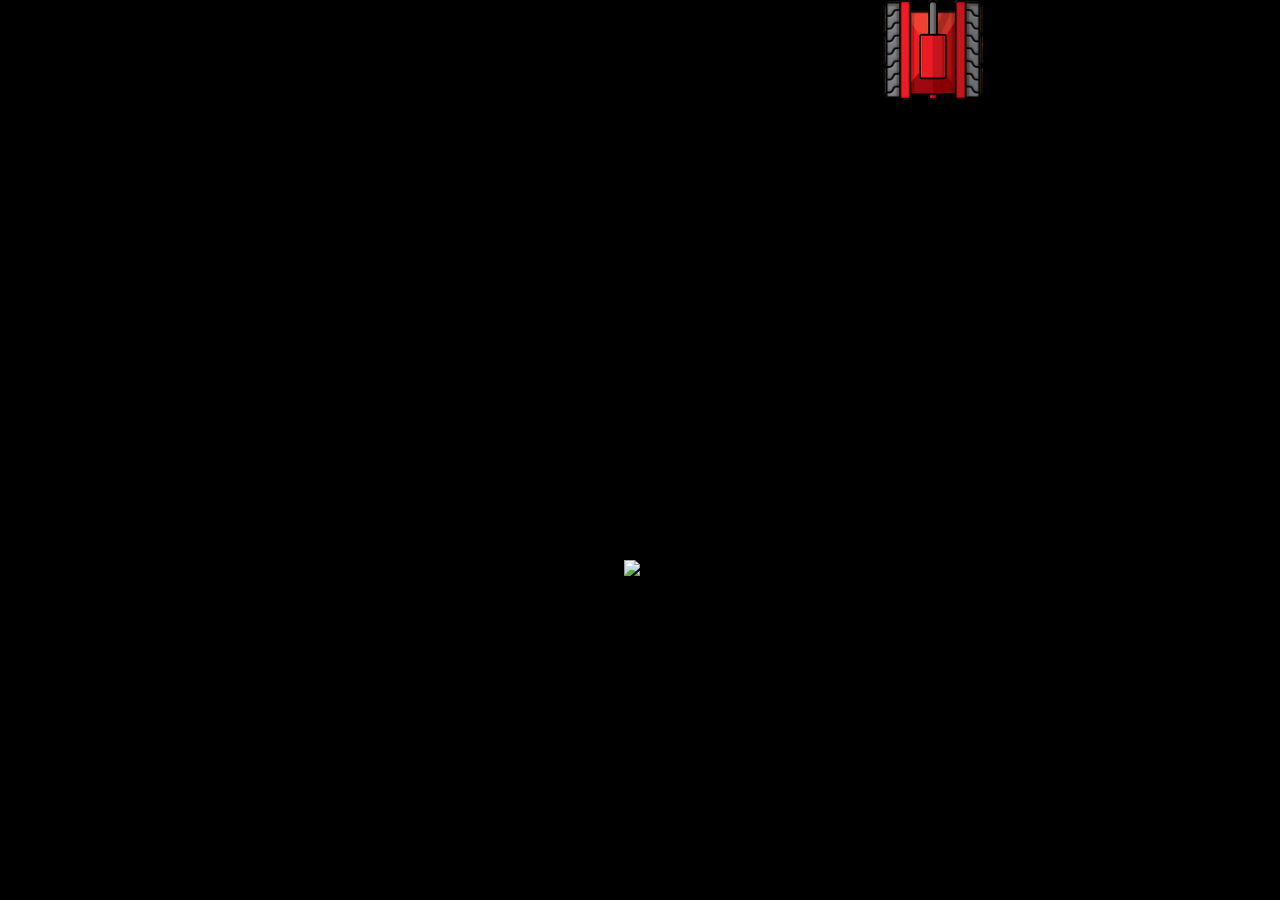
==== game.html @ 2164ec2b "Completed" ====
<!DOCTYPE html>
<html lang="en">
<head>
    <meta charset="UTF-8">
    <meta name="viewport" content="width=device-width, initial-scale=1.0">
    <title>WAR</title>
    <link rel="stylesheet" href="game.css">
</head>
<body>
    <div class="road" id="tankerRoad">
        <div id="enemyPath">
        </div>
       <div class="score-and-time">
               <p>TIME: <span id="timer-box"></span></p>
               <p>SCORE: <span id="score-box"></span></p>
               <p>LIFE: <span id="life"></span></p>
       </div> 
          <div id="player">
              <img class="JET" src="https://res.cloudinary.com/dsi2vvtyk/image/upload/v1697520539/air1-removebg-preview_buf3sb.png" alt="jet">
          </div> 
    </div>
    <script src="game.js"></script>
</body>
</html>
---- game.css ----
@import url('https://fonts.googleapis.com/css2?family=Gabarito:wght@400;500;600;700;800;900&display=swap');
*{
    margin: 0;
    padding: 0;
    box-sizing: border-box;
    outline: none; 
}
body{
    height: 100vh;
    display: flex;
    justify-content: center;
    align-items: center;
    background-color: black;
    overflow: hidden; 
}

.road{
    display: flex;
    flex-direction: column;
    justify-content: center;
    align-items: center;
    width: 100vw;
    height: 100vh;
    /* border: 2px solid red; */
    background-image: url('https://res.cloudinary.com/dsi2vvtyk/image/upload/v1697469873/background-1_0_qqmbbg.png');
    background-size: cover;
    background-repeat: repeat-y;
    animation: roadmove 3s infinite linear;
    cursor: url('https://res.cloudinary.com/dsi2vvtyk/image/upload/v1697468944/final_ywgpxd.png')12 12, crosshair;   
}
@keyframes roadmove{
    0%{background-position: 0 0;}
    100%{background-position: 0 100vh;}
}

#player{
    /* border: 2px solid red; */
    height: 100vh;
    width: 100vw;
    display: flex;
    justify-content: center;
    align-items: flex-end;
} 

.JET{
    height: 45%;
    z-index: 1;
}

.score-and-time{
    display: flex;
    flex-direction: column;
    align-self: flex-start;
    font-size: 40px;
    font-family: Gabarito;
}

.tankers{
    position: absolute;
    animation: flying 5s infinite ease-in;
    /* z-index: -1; */
    width: 30vw;
    height: 30vw;
    max-width: 100px;
    max-height: 100px; 
}

@keyframes flying {
    100% {
        bottom: -100px;
    }

    0% {
        bottom: 1080px;
    }
}

@media(max-width: 990px){
    .road{
        width: 100vw;
        background-size: contain;
    }
    .JET{
        height: 30%;
    }
}

@media(max-width: 600px){
    .road{
        width: 100vw;
        background-size: contain;
    }
    .JET{
        height: 20%;
    }
}
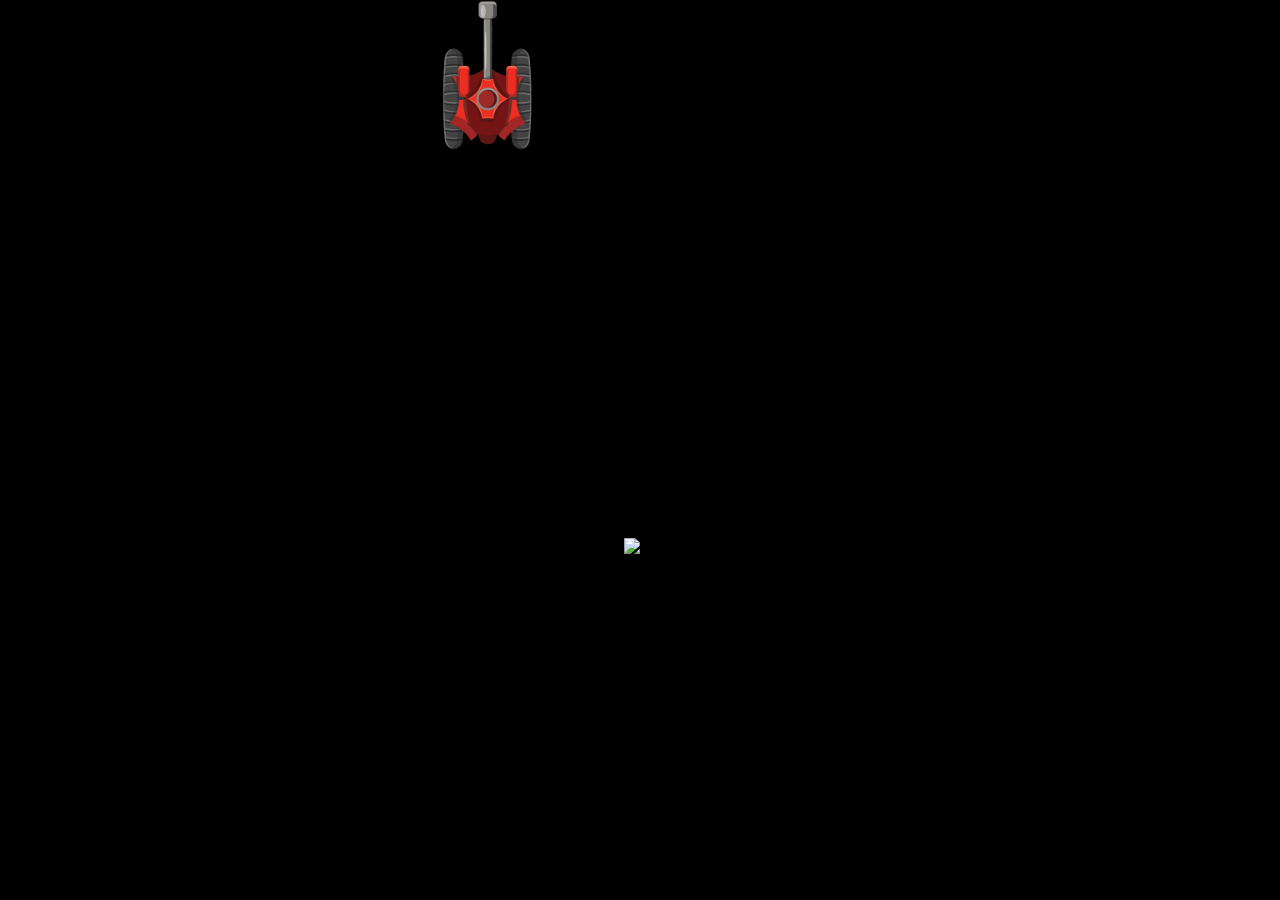
==== commit d135514b: "Completed" ====
--- a/game.html
+++ b/game.html
@@ -13,7 +13,6 @@
        <div class="score-and-time">
                <p>TIME: <span id="timer-box"></span></p>
                <p>SCORE: <span id="score-box"></span></p>
-               <p>LIFE: <span id="life"></span></p>
        </div> 
           <div id="player">
               <img class="JET" src="https://res.cloudinary.com/dsi2vvtyk/image/upload/v1697520539/air1-removebg-preview_buf3sb.png" alt="jet">
--- a/game.css
+++ b/game.css
@@ -21,10 +21,9 @@
     align-items: center;
     width: 100vw;
     height: 100vh;
-    /* border: 2px solid red; */
     background-image: url('https://res.cloudinary.com/dsi2vvtyk/image/upload/v1697469873/background-1_0_qqmbbg.png');
-    background-size: cover;
-    background-repeat: repeat-y;
+    background-size: cover; 
+    background-repeat: repeat-y; 
     animation: roadmove 3s infinite linear;
     cursor: url('https://res.cloudinary.com/dsi2vvtyk/image/upload/v1697468944/final_ywgpxd.png')12 12, crosshair;   
 }
@@ -34,7 +33,7 @@
 }
 
 #player{
-    /* border: 2px solid red; */
+    /* border: 2px solid red;  */
     height: 100vh;
     width: 100vw;
     display: flex;
@@ -61,8 +60,8 @@
     /* z-index: -1; */
     width: 30vw;
     height: 30vw;
-    max-width: 100px;
-    max-height: 100px; 
+    max-width: 150px;
+    max-height: 150px; 
 }
 
 @keyframes flying {
